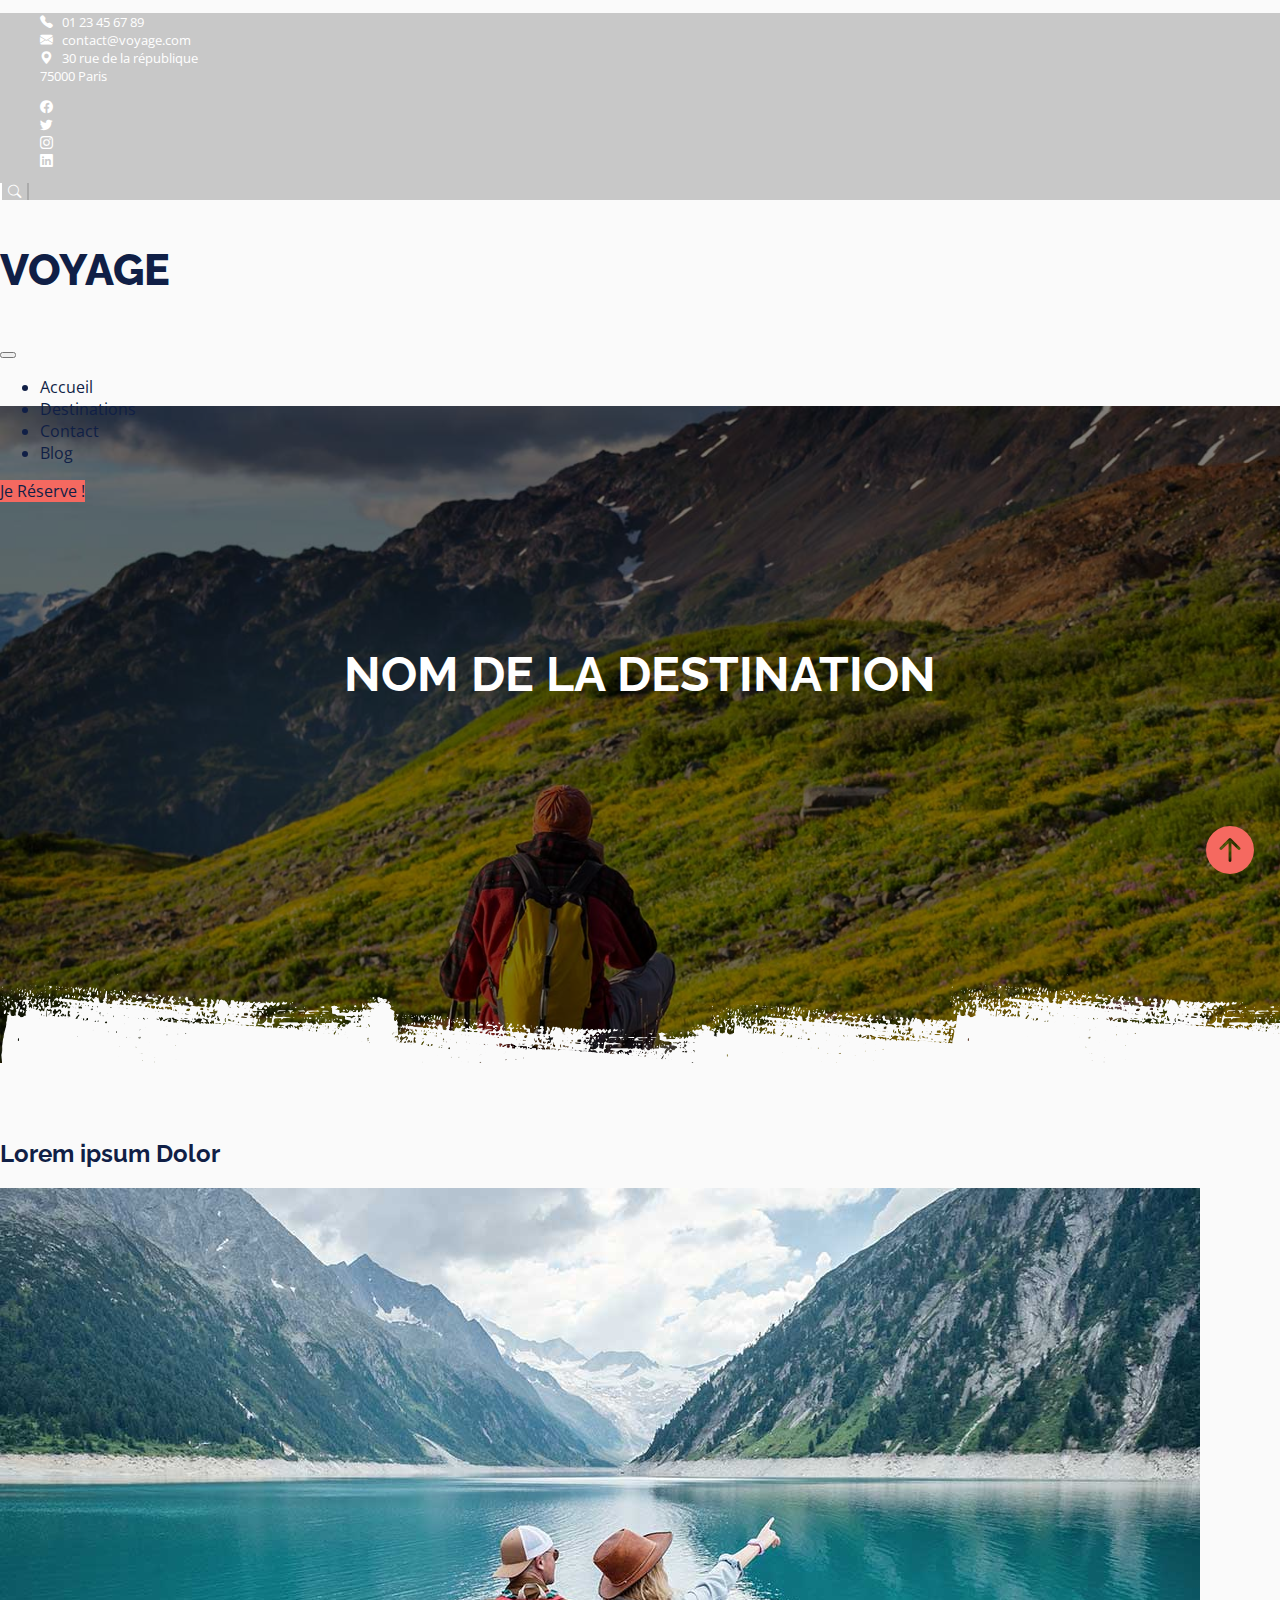
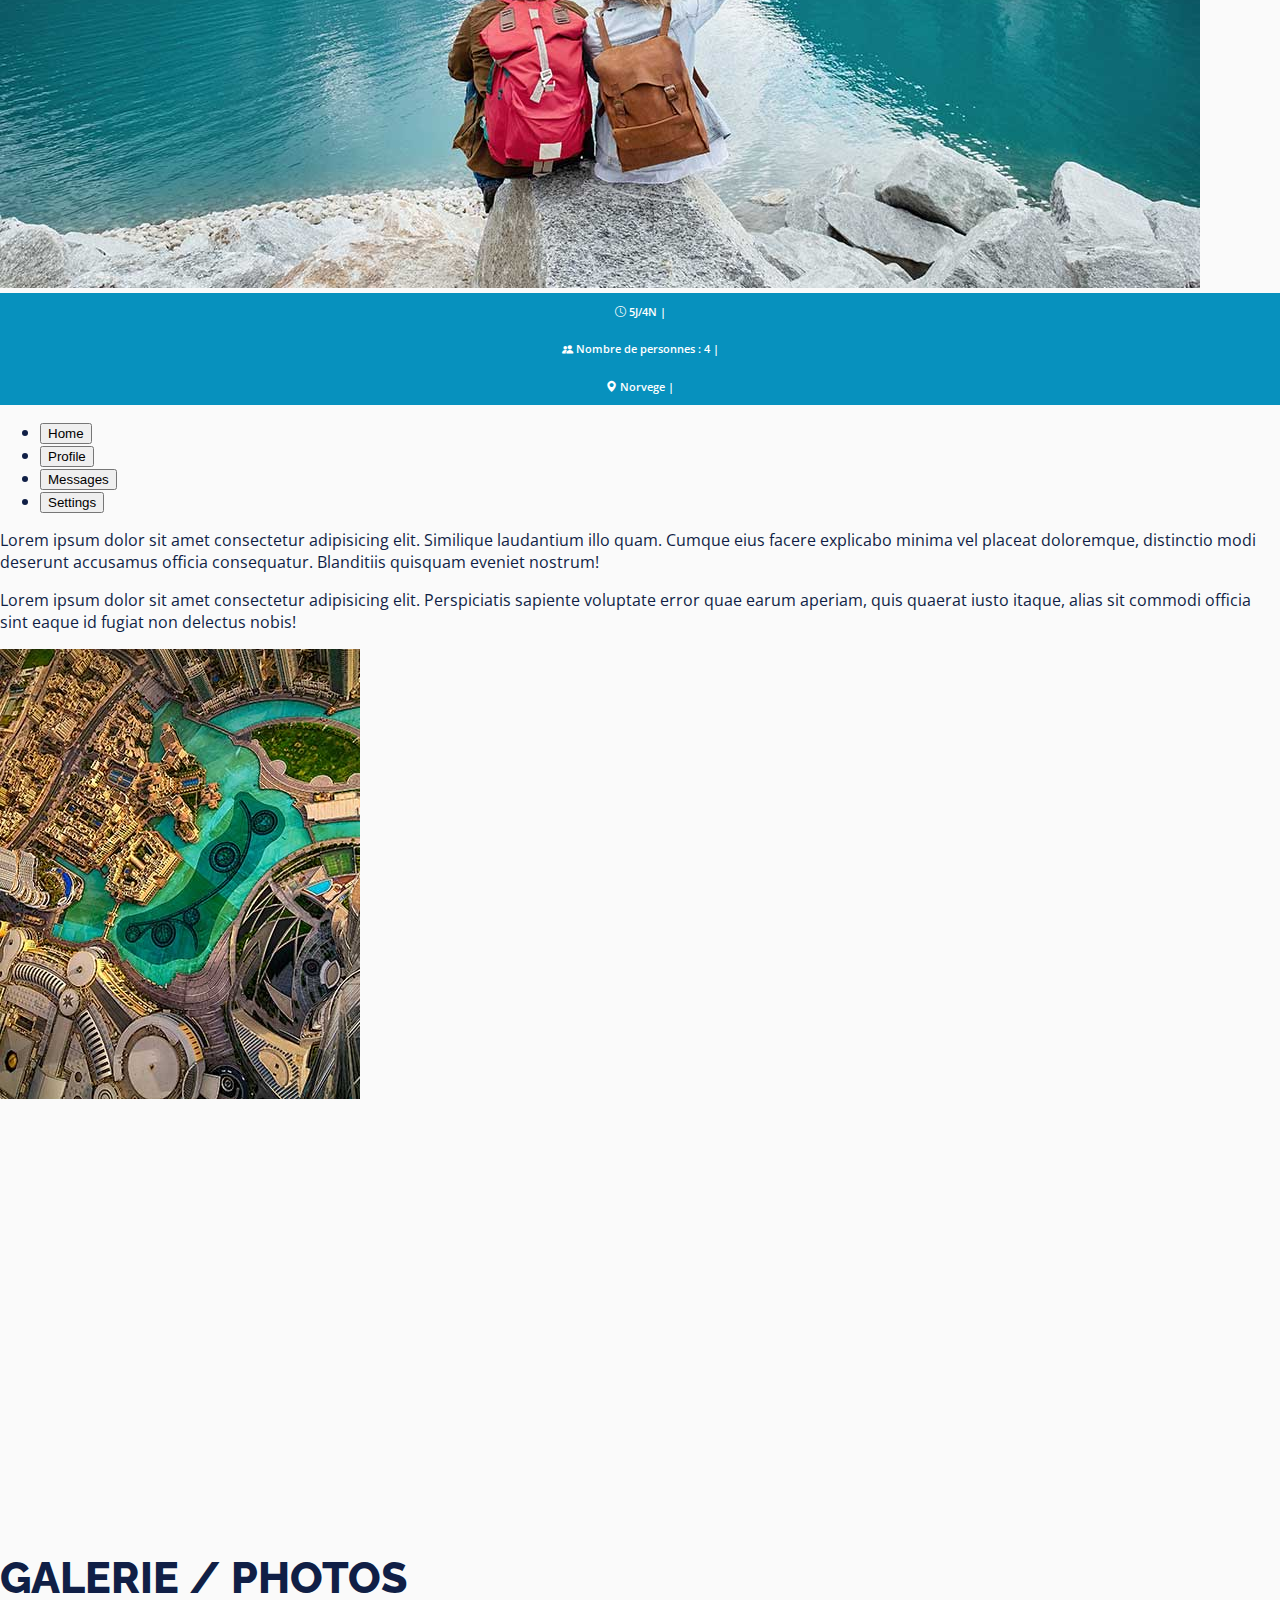
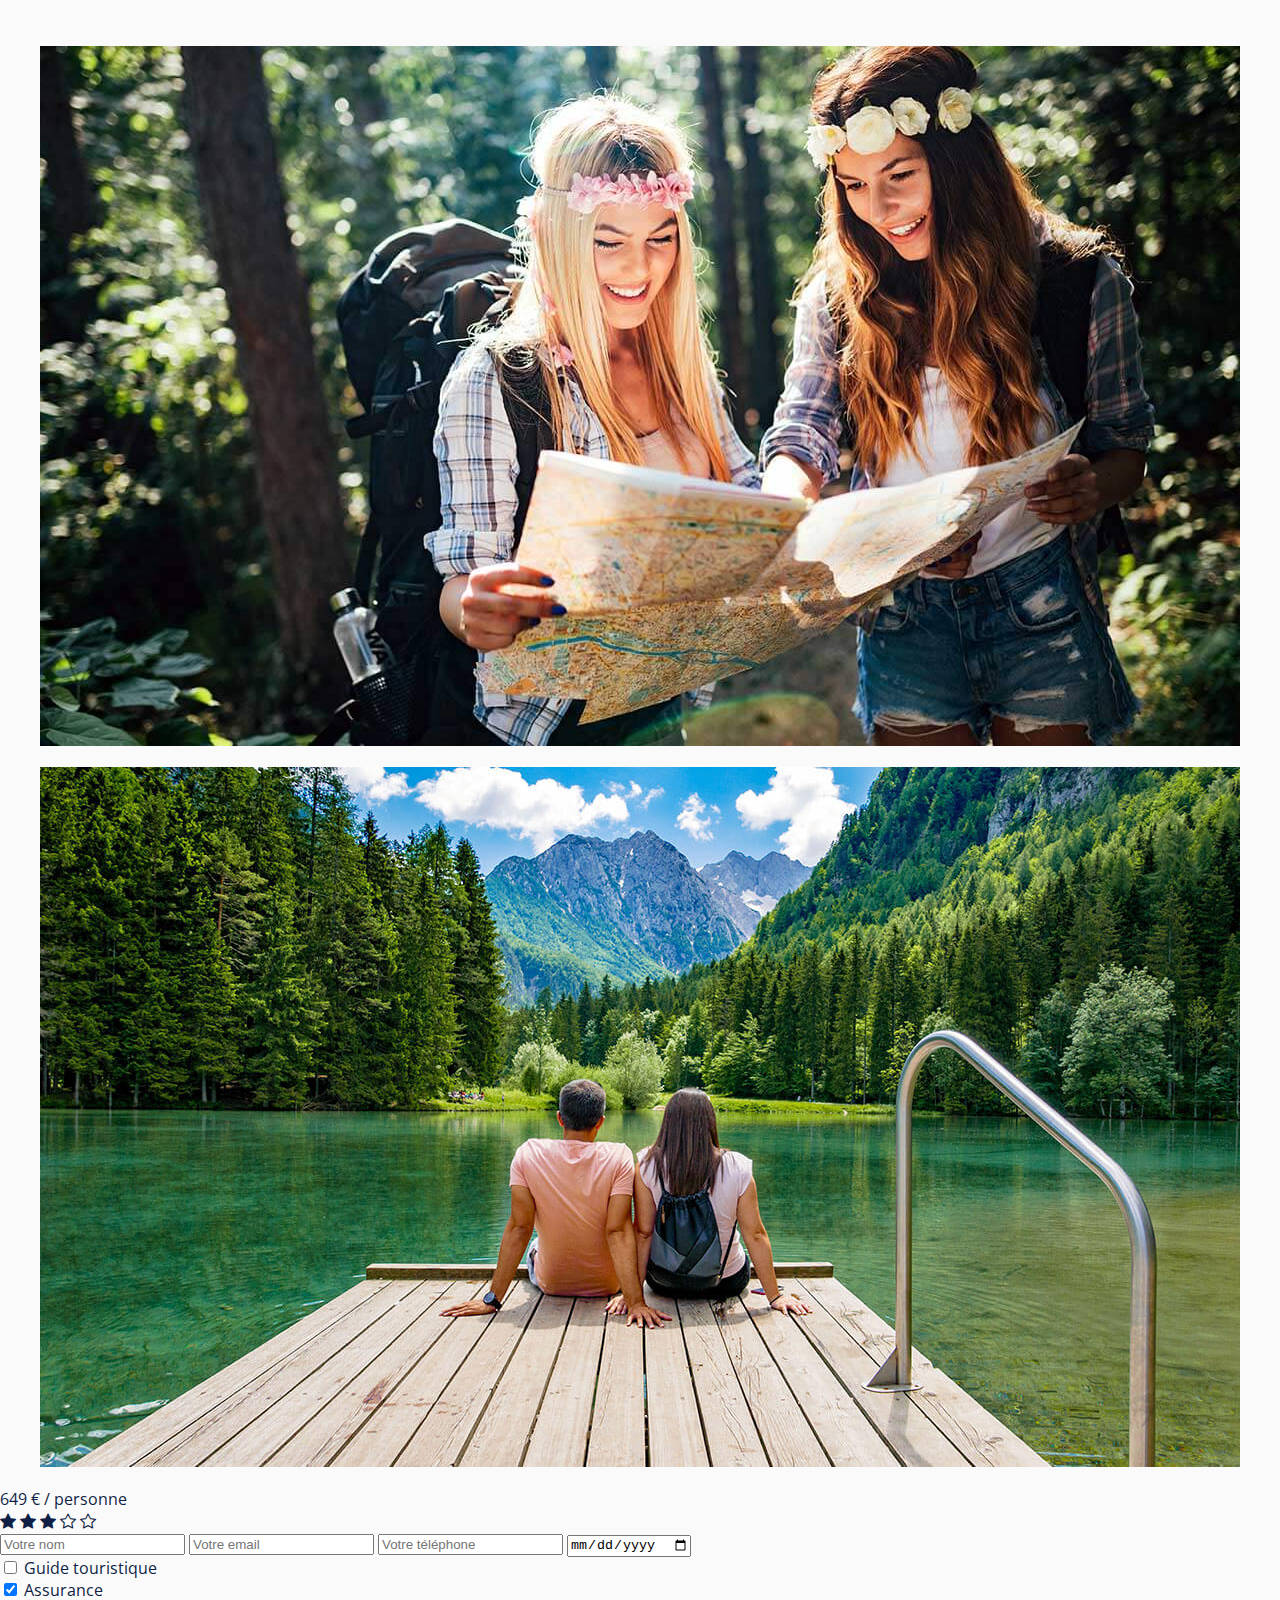
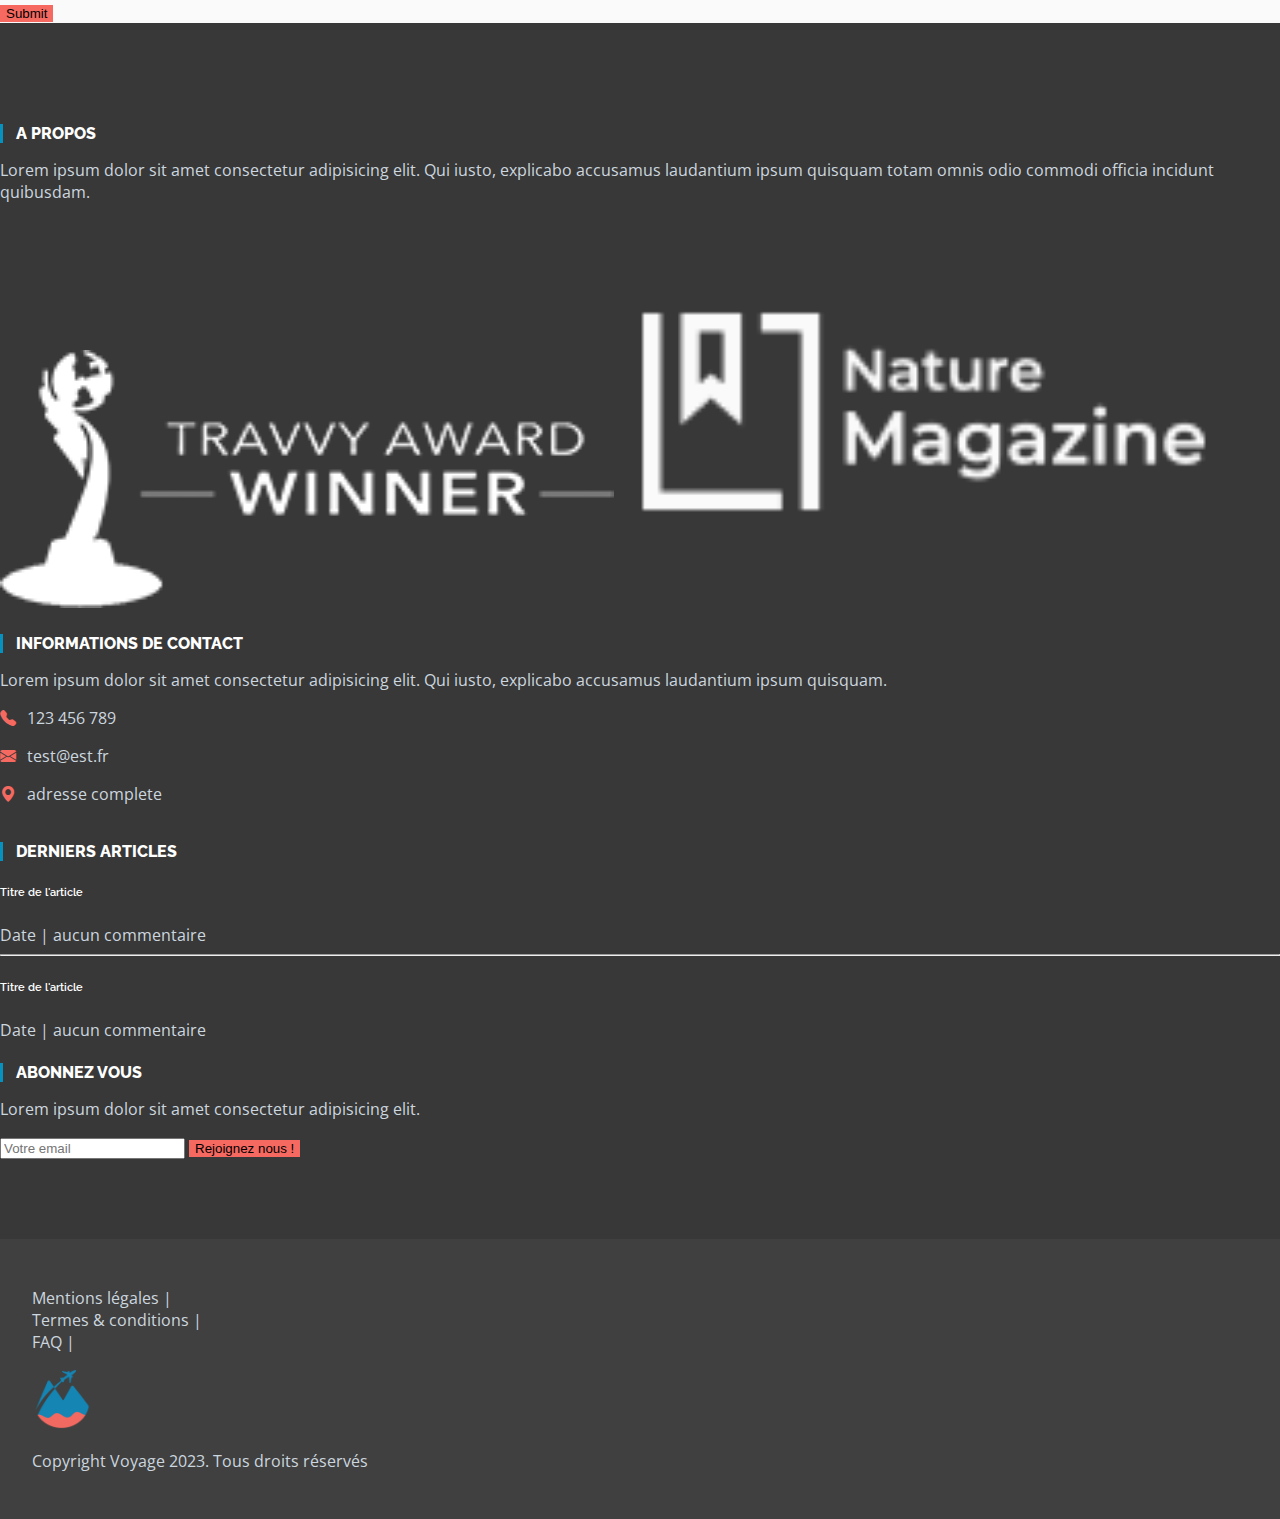
==== details-voyage.html @ 08416cca "voyage" ====
<!DOCTYPE html>
<html lang="fr">

<head>
    <meta charset="UTF-8">
    <meta name="viewport" content="width=device-width, initial-scale=1.0">
    <title>Site de voyages</title>
    <link href="https://cdn.jsdelivr.net/npm/bootstrap@5.3.2/dist/css/bootstrap.min.css" rel="stylesheet"
        integrity="sha384-T3c6CoIi6uLrA9TneNEoa7RxnatzjcDSCmG1MXxSR1GAsXEV/Dwwykc2MPK8M2HN" crossorigin="anonymous">
    <link rel="preconnect" href="https://fonts.googleapis.com">
    <link rel="preconnect" href="https://fonts.gstatic.com" crossorigin>
    <link href="https://fonts.googleapis.com/css2?family=Open+Sans:wght@300&family=Raleway&display=swap"
        rel="stylesheet">
 
    <link rel="stylesheet" href="https://cdn.jsdelivr.net/npm/bootstrap-icons@1.11.1/font/bootstrap-icons.css">

    <link rel="stylesheet" href="css/style.css">
    <link rel="stylesheet" href="css/responsive.css">

</head>

<body>
    <!-- début  topbar -->
    <section id="topbar">
        <div class="container">
            <div class="row">
                <div class="col-md-8 coordonnees  pt-3 col-6">
                    <ul class="d-flex justify-content-around">
                        <li><i class="bi bi-telephone-fill"></i> 01 23 45 67 89</li>
                        <li><i class="bi bi-envelope-fill"></i> contact@voyage.com</li>
                        <li><i class="bi bi-geo-alt-fill"></i> 30 rue de la république
                            <br class="d-none display-mobile"><span class="ville">75000 Paris</span>
                        </li>
                    </ul>
                </div>
                <div class="col-md-4 d-flex  pt-3 col-6">
                    <!-- reseaux sociaux-->
                    <div class="social">
                        <ul class="d-flex">
                            <li><i class="bi bi-facebook"></i></li>
                            <li><i class="bi bi-twitter"></i></li>
                            <li><i class="bi bi-instagram"></i></li>
                            <li><i class="bi bi-linkedin"></i></li>
                        </ul>

                    </div>
                    <!-- bouton recherche-->
                    <div class="search-icon">
                        <button><i class="bi bi-search"></i></button>
                    </div>
                </div>
            </div>
        </div>
    </section>
    <!-- fin topbar -->
    <!-- header -->
    <header>
        <div class="container">
            <div class="row">
                <nav class="navbar navbar-expand-lg col-md-10 offset-md-1">
                    <div class="container-fluid">
                        <a class="navbar-brand" href="index.html">
                            <h3 class="text-white">VOYAGE</h3>
                        </a>
                        <button class="navbar-toggler" type="button" data-bs-toggle="collapse"
                            data-bs-target="#navbarSupportedContent" aria-controls="navbarSupportedContent"
                            aria-expanded="false" aria-label="Toggle navigation">
                            <span class="navbar-toggler-icon"></span>
                        </button>
                        <div class="collapse navbar-collapse" id="navbarSupportedContent">
                            <ul class="navbar-nav mx-auto mb-2 mb-lg-0">
                                <li class="nav-item">
                                    <a class="nav-link active text-white" aria-current="page"
                                        href="index.html">Accueil</a>
                                </li>
                                <li class="nav-item">
                                    <a class="nav-link text-white" href="#">Destinations</a>
                                </li>
                                <li class="nav-item">
                                    <a class="nav-link text-white" href="contact.html">Contact</a>
                                </li>
                                <li class="nav-item">
                                    <a class="nav-link text-white" href="#">Blog</a>
                                </li>
                            </ul>
                            <a href="#" class="btn btn-primary">Je Réserve !</a>
                        </div>
                    </div>
                </nav>
            </div>
        </div>

    </header>

    <section id="page-titre" class="overlay">
        <h1>Nom de la destination</h1>
        <div class="vague"></div>
    </section>

    <main class="container">
        <div class="row">
            <section class="col-lg-7 offset-lg-1" id="page-details">
                <h2>Lorem ipsum Dolor</h2>
                <img src="images/img27.jpg" alt="vom de la destination" class="img-fluid">
                <div class="details">
                    <ul class="d-flex justify-content-center">
                        <li><i class="bi bi-clock"></i> 5J/4N |</li>
                        <li><i class="bi bi-people-fill"></i> Nombre de personnes : 4 |</li>
                        <li><i class="bi bi-geo-alt-fill"></i> Norvege |</li>
                    </ul> 
                </div><!-- Fin de la div details-->    
               
                <div id="tabs" class="my-5">

                    <!-- Nav tabs -->
                    <ul class="nav nav-tabs" id="myTab" role="tablist">
                        <li class="nav-item" role="presentation">
                            <button class="nav-link active" id="home-tab" data-bs-toggle="tab" data-bs-target="#home" type="button"
                                role="tab" aria-controls="home" aria-selected="true">Home</button>
                        </li>
                        <li class="nav-item" role="presentation">
                            <button class="nav-link" id="profile-tab" data-bs-toggle="tab" data-bs-target="#profile" type="button"
                                role="tab" aria-controls="profile" aria-selected="false">Profile</button>
                        </li>
                        <li class="nav-item" role="presentation">
                            <button class="nav-link" id="messages-tab" data-bs-toggle="tab" data-bs-target="#messages" type="button"
                                role="tab" aria-controls="messages" aria-selected="false">Messages</button>
                        </li>
                        <li class="nav-item" role="presentation">
                            <button class="nav-link" id="settings-tab" data-bs-toggle="tab" data-bs-target="#settings" type="button"
                                role="tab" aria-controls="settings" aria-selected="false">Settings</button>
                        </li>
                    </ul>
                    
                    <!-- Tab panes -->
                    <div class="tab-content">
                        <div class="tab-pane active" id="home" role="tabpanel" aria-labelledby="home-tab" tabindex="0">
                            <p>Lorem ipsum dolor sit amet consectetur adipisicing elit. Similique laudantium illo quam. Cumque eius facere explicabo minima vel placeat doloremque, distinctio modi deserunt accusamus officia consequatur. Blanditiis quisquam eveniet nostrum!</p>
                        </div>
                        <div class="tab-pane" id="profile" role="tabpanel" aria-labelledby="profile-tab" tabindex="0">
                            <p>Lorem ipsum dolor sit amet consectetur adipisicing elit. Perspiciatis sapiente voluptate error quae earum aperiam, quis quaerat iusto itaque, alias sit commodi officia sint eaque id fugiat non delectus nobis!</p>
                        </div>
                        <div class="tab-pane" id="messages" role="tabpanel" aria-labelledby="messages-tab" tabindex="0">
                            <img src="images/gallery-5.jpg" alt="">
                        </div>
                        <div class="tab-pane" id="settings" role="tabpanel" aria-labelledby="settings-tab" tabindex="0">
                            <iframe
                                src="https://www.google.com/maps/embed?pb=!1m18!1m12!1m3!1d11555.870793339232!2d1.3648584312225092!3d43.60721416764662!2m3!1f0!2f0!3f0!3m2!1i1024!2i768!4f13.1!3m3!1m2!1s0x12aebaa26015cb43%3A0xacdcee70b0cc51c3!2s15%20Chem.%20de%20la%20Crabe%2C%2031300%20Toulouse!5e0!3m2!1sfr!2sfr!4v1698064305118!5m2!1sfr!2sfr"
                                height="400" style="border:0;" allowfullscreen="" loading="lazy"
                                referrerpolicy="no-referrer-when-downgrade"></iframe>

                        </div>
                    </div>


                </div><!-- fin de la div tabs-->
                
                <div id="galerie-details" class="row">
                    <h3>Galerie / Photos</h3>
                    <figure class="col">
                        <img src="images/img30.jpg" alt="" class="img-fluid rounded">
                    </figure>
                    <figure class="col">
                        <img src="images/img31.jpg" alt="" class="img-fluid rounded">
                    </figure>

                </div><!-- fin de galerie-details-->

                
            </section>
            <aside class="col-lg-3">
                <div class="details-cout">
                    <span> 649 € / personne</span>
                    <div>
                        <i class="bi bi-star-fill"></i>
                        <i class="bi bi-star-fill"></i>
                        <i class="bi bi-star-fill"></i>
                        <i class="bi bi-star"></i>
                        <i class="bi bi-star"></i>
                    </div><!--FIn des etoiles-->
                </div>

                <form action="" method="POST">
                    <input type="text" placeholder="Votre nom" name="nom">
                    <input type="email" placeholder="Votre email" name="email">
                    <input type="number" placeholder="Votre téléphone" name="telephone">
                    <input type="date">

                    <div class="form-check">
                        <input type="checkbox" id="guide" value="guide" name="guide" class="form-check-input">
                        <label for="guide" class="form-check-label">Guide touristique</label>
                    </div>
                    <div class="form-check">
                        <input type="checkbox" id="assurance" value="assurance" name="assurance" checked class="form-check-input">
                        <label for="assurance" class="form-check-label">Assurance</label>
                    </div>



                    <input type="submit" class="btn btn-primary">
                </form>

                
            </aside>
        </div>
    </main>




    <section id="bottom">
        <div class="container">
            <div class="row">
                <div class="col-md-3 offset-md-1">
                    <h4>A propos</h4>
                    <p>Lorem ipsum dolor sit amet consectetur adipisicing elit. Qui iusto, explicabo accusamus
                        laudantium
                        ipsum quisquam totam omnis odio commodi officia incidunt quibusdam.</p>
                    <img src="images/logo6.png" alt="">
                    <img src="images/logo2.png" alt="">
                </div>
                <div class="col-md-3">
                    <h4>Informations de contact</h4>
                    <p>Lorem ipsum dolor sit amet consectetur adipisicing elit. Qui iusto, explicabo accusamus
                        laudantium
                        ipsum quisquam.</p>
                    <ul>
                        <li><i class="bi bi-telephone-fill"></i>123 456 789</li>
                        <li><i class="bi bi-envelope-fill"></i>test@est.fr</li>
                        <li><i class="bi bi-geo-alt-fill"></i>adresse complete</li>
                    </ul>
                </div>
                <div class="col-md-3">
                    <h4>Derniers articles</h4>
                    <article>
                        <a href="#">
                            <h6>Titre de l'article</h6>
                        </a>
                        <span>Date | aucun commentaire</span>
                    </article>
                    <hr>
                    <article>
                        <a href="#">
                            <h6>Titre de l'article</h6>
                        </a>
                        <span>Date | aucun commentaire</span>
                    </article>
                </div>
                <div class="col-md-2">
                    <h4>Abonnez vous</h4>
                    <p>Lorem ipsum dolor sit amet consectetur adipisicing elit.</p>
                    <form action="" method="POST">
                        <input type="email" placeholder="Votre email" class="form-control mb-3" required>
                        <input type="submit" value="Rejoignez nous !" class="btn btn-primary form-control">
                    </form>
                </div>
            </div>
        </div>
    </section>
    <div class="up">
        <a href="#topbar"><i class="bi bi-arrow-up-circle-fill"></i></a>
    </div>
    <footer>
        <div class="container">
            <div class="row align-items-center">
                <div class="col offset-md-1">
                    <ul class="d-flex justify-content-center">
                        <li><a href="#top">Mentions légales |</a></li>
                        <li><a href="#galerie">Termes & conditions |</a></li>
                        <li><a href="#action">FAQ |</a></li>
                    </ul>
                </div>
                <div class="col text-center">
                    <img src="images/favicon.png" alt="" width="60">
                </div>
                <div class="col">
                    <p>Copyright Voyage 2023. Tous droits réservés</p>
                </div>
            </div>
        </div>
    </footer>

    <script src="https://cdn.jsdelivr.net/npm/bootstrap@5.3.2/dist/js/bootstrap.bundle.min.js"
        integrity="sha384-C6RzsynM9kWDrMNeT87bh95OGNyZPhcTNXj1NW7RuBCsyN/o0jlpcV8Qyq46cDfL"
        crossorigin="anonymous"></script>
   

</body>

</html>
---- css/style.css ----
/*noir bleuté (titre) : #101F46 
bleu clair (fond) : #0791be 
bleu(bouton en hover) : #2c75ba 
orange (texte + fond) : #f56960 
gris clair : #ccd6df
gris foncé (fond bottom): #383838
gris (footer) : #404040
Police Titre : Raleway 
Police texte : Open sans.
font-family: 'Open Sans', sans-serif; 
font-family: 'Raleway',sans-serif; 
*/
body{margin:0;padding:0;
font-family: 'Open Sans', sans-serif;
color:#101F46;background: #fafafa;
}
h1,h2,h3,h4,h5,h6{font-family: 'Raleway', sans-serif;color:#101F46}

h3{font-size:2.7em;text-transform: uppercase;font-weight: 800;}
h4 {color: #f56960;
    text-transform: uppercase;
    font-size: 0.9em;
    font-weight: 800;
    margin-bottom: 1em;
}

a{color:#101F46;text-decoration: none;}
a:hover{color:#0791be;text-decoration: none;}

.overlay::before{
    content:"";
    width:100%;
    height:100%;
    position: absolute;
    top:0;left:0;
    background-color:rgba(0,0,0,0.5);
}

.btn-primary{background-color:#f56960;}
.btn-primary:hover{background-color: #bd534b;}
a.btn-primary,input[type=submit]{border:none;}
.btn-secondary{background-color:#0791be;}
.btn-secondary:hover {background-color: #066a8b;
}
a.btn-secondary,button.btn-primary{border:none;}
/*a[href="index.html"]{font-size:5em;}*/

/* TOPBAR */
#topbar{background-color:rgba(0,0,0,0.2);color:#fff;font-size:0.8em;}
#topbar .coordonnees ul{list-style:none;}
#topbar .coordonnees i{padding-right:0.5em}
.social ul{list-style: none;}
.social li{padding-right: 1em;}
#topbar .search-icon button{
    border-top: 0;
    border-bottom: 0;
    border-color: #fff;
    border-right-color:#fff;
    background-color: rgba(0,0,0,0);
}

#topbar i.bi.bi-search {color:#fff;}

/* SLIDER */

.carousel-inner{position: relative; top:-150px;z-index:-1;height:80vh;}
.carousel-caption{top:27%;}
.carousel-control-next,.carousel-control-prev {
 top: -150px;}

 /* POPULAIRES*/

#populaires img{width:100%;}
#populaires form{
    box-shadow:0px 15px 25px 0px rgba(0,0,0,0.08);
    padding:3em 0;
    margin:-200px auto 0 auto;
    position:relative;z-index:1;
    background:#fff;
    border-radius: 4px;
    width:97%;
}

 #populaires figure {position: relative;border:5px solid#fff;box-shadow: 0 6px 6px rgba(0, 0, 0, 0.3);}
/* ajouter une bordure à l'image ou figure*/
/* ajout d'un overlay*/
/* positionner les textes sur l'image puis les disposer comme sur le modèle*/

.destinations{position: relative;}
.cat,.city,.cat1,.city1{position: absolute;color:#fff;}
.cat{top: 3%;left:10%;}
.city{bottom:4%;left: 10%;}
.city h5,.city1 h5{color:#fff;font-weight: bold;text-transform: uppercase;}
.cat1{z-index:1;top:5%;left:5%}
.city1{bottom:2%;left:3%;}


  /* FIN POPULAIRES*/

  /* TOP */

  #top .card{position:relative;}
  #top .prix{position: absolute; top:2%;right:0;}

#top .details{width:80%;margin:0 auto;}
#top .details ul,#page-details .details ul{list-style: none;background-color:#0791be;text-align: center; padding: 0;margin-top:-8%;}
#top .details li{display: inline-block;
    font-size:0.7em;color:#fff;
    font-weight: 400;
    padding: 1em 0;}

.orange{color:#f56960;}
.gris{color:#ccd6df;}
.note{display: flex;margin-bottom: 2%;}
.stars {margin-left: 2%;}

.top-p{width: 60%;margin: 1em auto;}

#top .links{border-top:1px solid rgba(16, 31, 70,0.1);}

/* CHIFFRES */

.bleu{background-color: #0791be;color:#fff;padding: 5em 0 0 19em;
    position: relative;}
.bleu h3,.bleu h4{color:#fff;}
.bleu img{position: absolute;top:5%;left:-18%;}
.bleu .presentation{margin-left:10%;}
#chiffres table{width:100%;font-weight: 600;}
#chiffres td{padding:2em 0;}
#chiffres td i{font-size: 3em;}
#chiffres td span{font-size: 2em;font-weight:bolder;}
#chiffres .first{border-bottom: 1px solid rgba(255, 255, 255, 0.5);}
/* mettre une bordure blanche à droite (plus ou moins) au 2eme enfant (td)  */
#chiffres tr td:nth-child(2){border-right: 1px solid rgba(255, 255, 255, 0.5);}

#chiffres .telephone {
    background: #fff;color:#000;width:40%;
    box-shadow:0px 15px 55px -15px rgba(0, 0, 0, 0.1);
    padding: 1em 0;
    position: relative;
    bottom: -10%;
}

#chiffres .icon{color:#0791be;font-size:4em;margin-right: 3%;}
#chiffres h6{color:#f56960;font-size: 2em;font-weight: bolder;}


/* ACTIVITES*/
#activites .marge{margin-top: 10%;}
#activites .col{text-align: center;}
#activites h5{font-weight: bolder;}

/* GALERIE */
#galerie {margin:5% 0 5% 0;}

/* ACTION*/


#action{background:url(../images/img16.jpg) no-repeat 0 0 #000;
background-size: cover;position: relative;}

#action .marques {
    margin-bottom: 8%;
    background-color: #0791be;
    margin-top: -3%;
}

#action form{border:1px solid #fff;padding:0.5em;}
#action .form-control{background-color: transparent;border:none}
#action input::placeholder{color:#ccc;}
#action .container{position: relative;}
#action h3,#action h4,#action p{color:#fff;}

/* CONTACT */
#contact{background-color: #0791be;color:#fff;}
#contact .icon-contact{width:60px;height: 60px;}
#contact h4{color:#fff;font-size: 1.5em;text-transform: uppercase;}
#contact .col{text-align: center;}
#contact ul {list-style: none;text-align:left;}
#contact .contact-action{border-top:1px solid rgba(255,255,255,0.25);padding-top:2em;}

#contact .col:nth-child(2) {
    border: 1px solid rgba(255, 255, 255, 0.25);
    border-width: 0 1px 0 1px;
}

/* BOTTOM */
#bottom{background-color: #383838;color:#ccd6df;padding:5em 0;}
#bottom h4{text-transform: uppercase;font-size: 1em;margin-bottom:1em;
    border-left: 3px solid #0791be;text-indent:0.8em;
    color:#fff;}
#bottom h6{color:#fff;font-weight:600;}
#bottom h6:hover{color:#0791be;}
#bottom img{width:48%;}
#bottom ul{list-style: none; padding:0}
#bottom li{padding-bottom:1em;}
#bottom i{color:#f56960;padding-right: 0.7em;}

/* UP */
.up{position: fixed;bottom:2%;right:2%;z-index: 1;}
.up i{font-size:3em;color:#f56960;}
.up i:hover{color:#0791be;}

/* FOOTER */
footer{background-color: #404040;color:#ccd6df;padding: 2em;}
footer ul{list-style: none;padding-left:0;}
footer a{color:#ccd6df}


/* PAGE CONTACT */

#page-titre{background: url(../images/inner-banner.jpg) no-repeat scroll 0 bottom #000; background-size:cover;position: relative;
margin-top:-10%;z-index: -1;}


#page-titre h1{color:#fff;text-transform: uppercase;font-size: 3em;text-align: center;padding:5em; position: relative;}

.vague{background:url(../images/banner-pattern.png) 0 0 scroll;
height:145px;position: relative;}

#page-contact .social i{
    font-size:1.5em;
    color:#f56960;border:1px solid #f56960;padding: 0.1em 0.3em;
}


#page-contact table{border-color:transparent;
    background-color:transparent;
--bs-table-bg:transparent;
}
#page-contact table i{font-size:2em;background-color: #0791be;color:#fff;padding: 0.3em 0.5em;}
#page-contact table tr{display: block;margin-bottom:1em;}


#map iframe{width:100%;}
/* FIN PAGE CONTACT */

/* PAGE  404*/

#page-titre-404{
        background: url(../images/404-img.jpg) no-repeat scroll center center #000;
        background-size: cover;
        position: relative;text-align:center;
        margin-top: -10%;
        z-index: -1;
        height:70vh;
        display: flex;
        flex-direction: column;
        /* axe principal devient vertical*/
        justify-content: center;
        /* axe secondaire devient horizontal*/
       
    }

.text-404 h3, .text-404 h4{color:#fff;}
.text-404{position: relative;}


.text-404 h4{font-size: 0.9em;margin:3em;}
.text-404 h3{font-size:2.5em;margin-top: -9%;}
#page-titre-404 form{position: relative;}

#page-titre-404 input[type="search"]{
    border:1px solid #fff;
    display: inline-block;
    width:40%;height:35px;
    border-radius: 4px 0 0 4px;
    margin-right: -1%;
}

#page-titre-404 button {
    border: none;
    background: #f56960;
    color: #fff;
    width: 35px;
    height: 35px;
    border-radius: 0 4px 4px 0;
}


.text-404 span{font-size: 10em;font-family: "Raleway",sans-serif;
opacity:0.3;color:#fff;}
/* FIN PAGE 404*/


/* DETAILS VOYAGES */

#page-details .details ul{margin-top: 0;}
#page-details .details li{font-size: 0.7em;
    color: #fff; font-weight: 600;padding: 1em 1em;}
/* FIN DETAILS VOYAGES */
---- css/responsive.css ----
@media all and (max-width:736px){

    .hidden{display: none!important;}
    .display-mobile{display: block!important;}

    #populaires form{margin-top:0;}
    .bleu img{position: relative;width:100%;left:0;}
    .bleu{padding:01em 0}
    .bleu .presentation {margin-left: 1%;}
    #chiffres .telephone {
    width: 80%;
    position: relative;  bottom:0;
    margin: 0 auto;
}

#top .col{
    flex:auto
}

h3{font-size: 1.5em;}

#topbar {background-color: #0791be; color:#fff;}
#topbar .coordonnees ul{display: block!important;padding:0}

#topbar span.ville { padding-left: 1.8em;}
.top-p{width:94%;}

.image-slider{background:url(../images/img15.jpg) no-repeat 0 0 scroll #0791be;
background-size: cover;

max-height:225px;overflow:hidden;

}

.image-slider h1{color: #fff;
    font-weight: bold;
    text-align: center;
    padding: 2em;}

}


@media all and (orientation:landscape) and (max-width:812px){

    #activites h5 {
            font-size: 1em;
            padding-top: 1em;
}
}
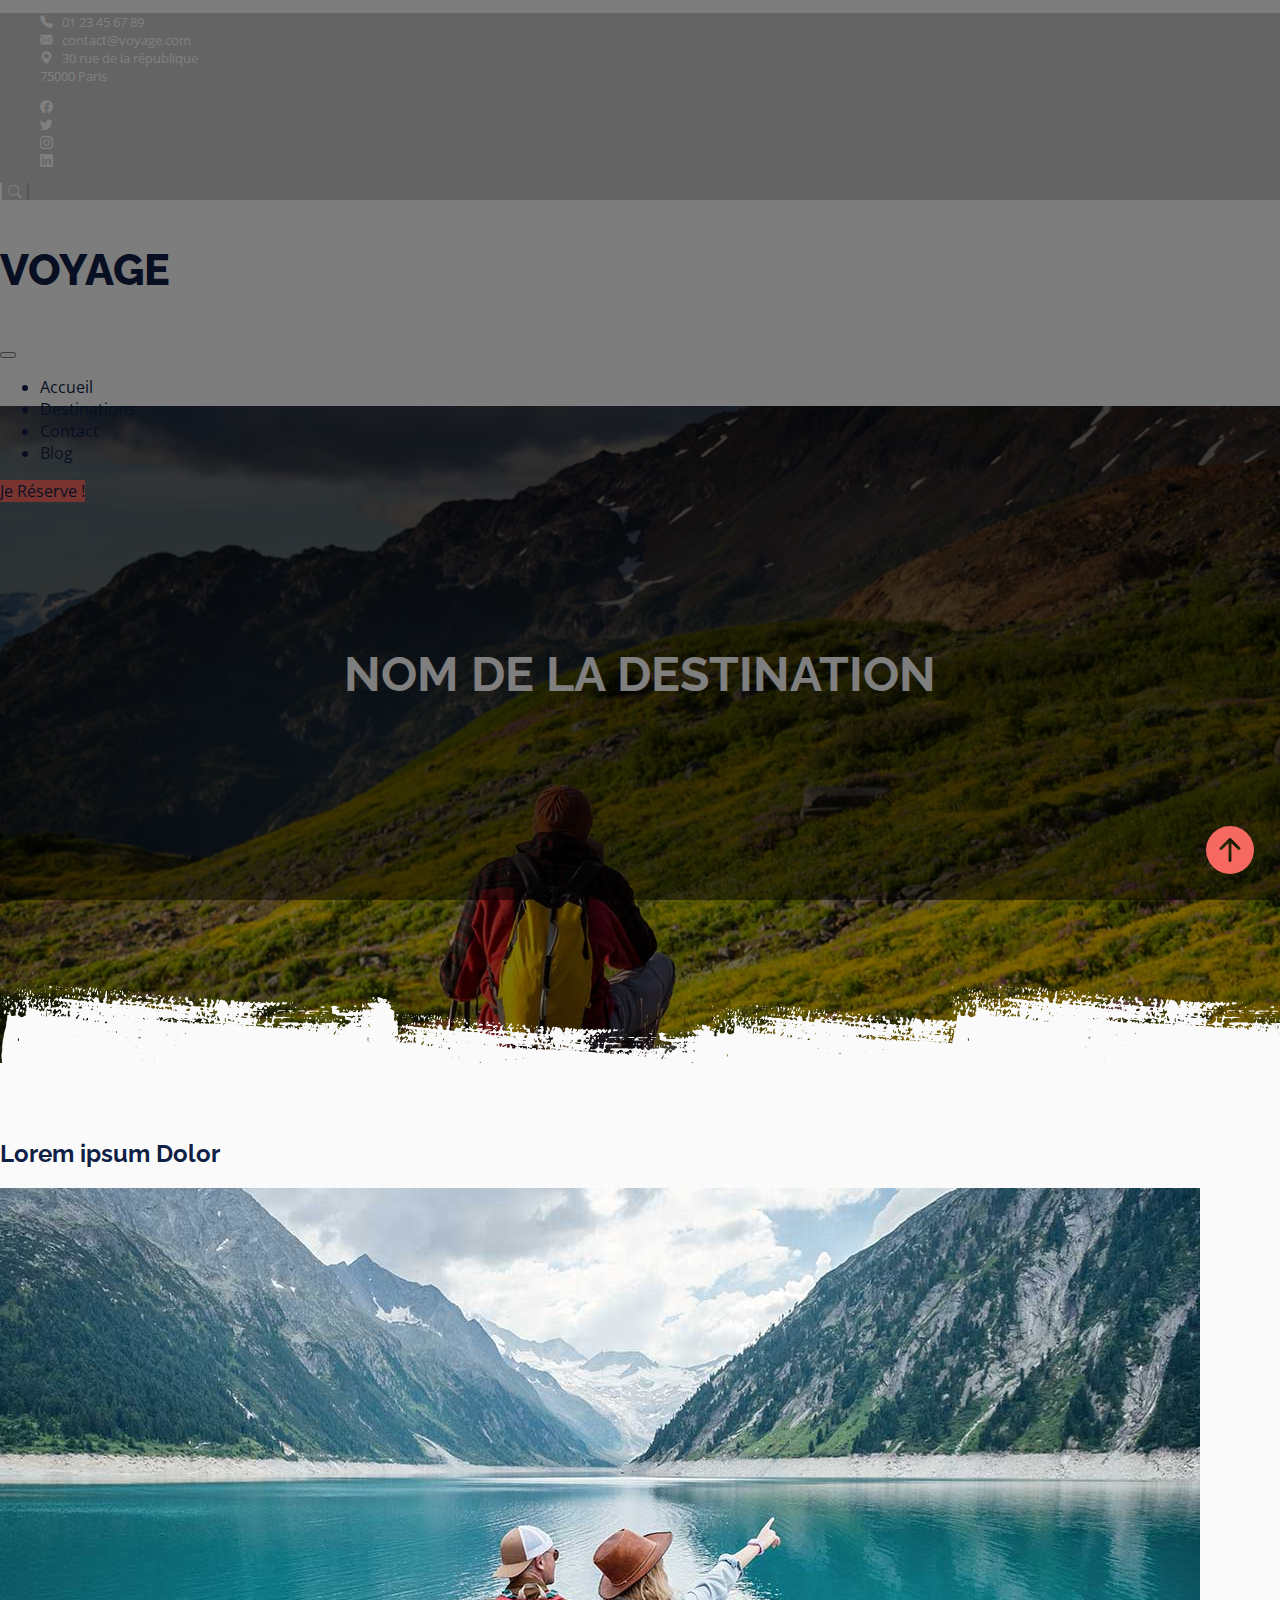
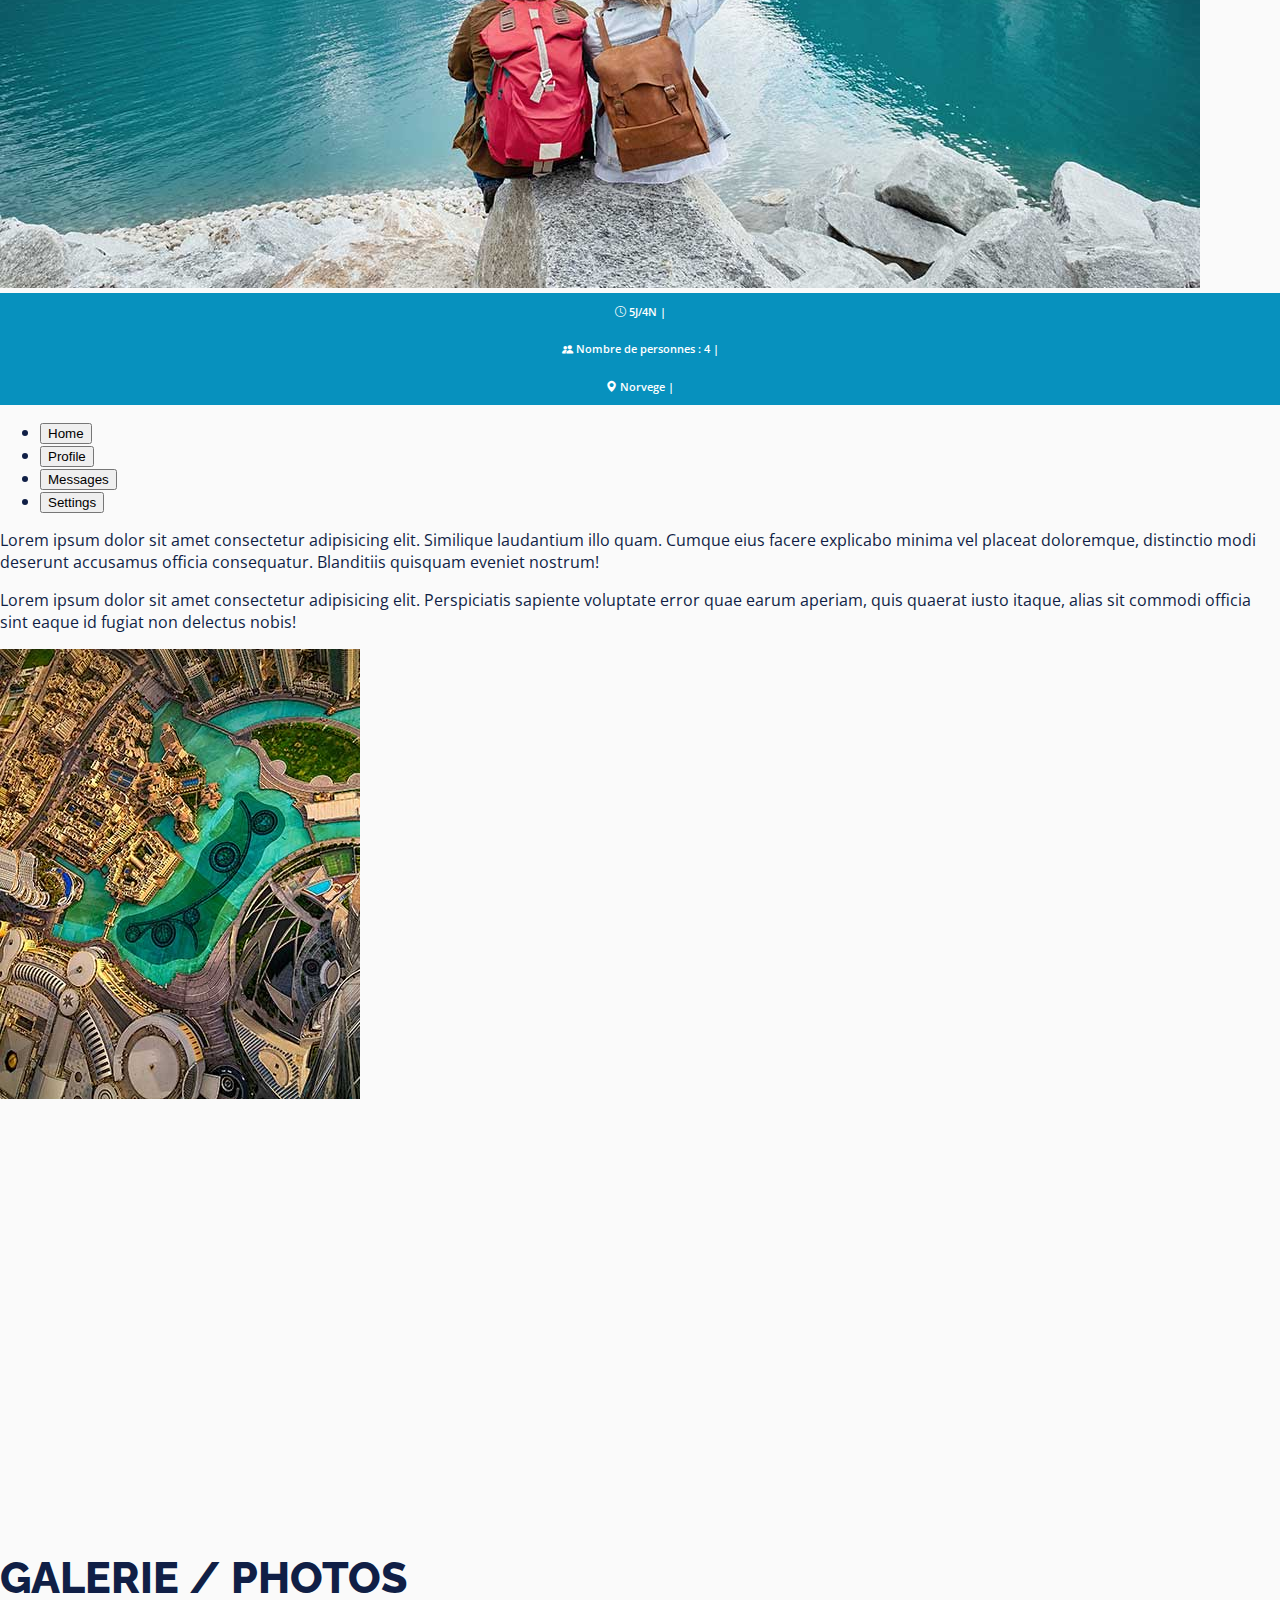
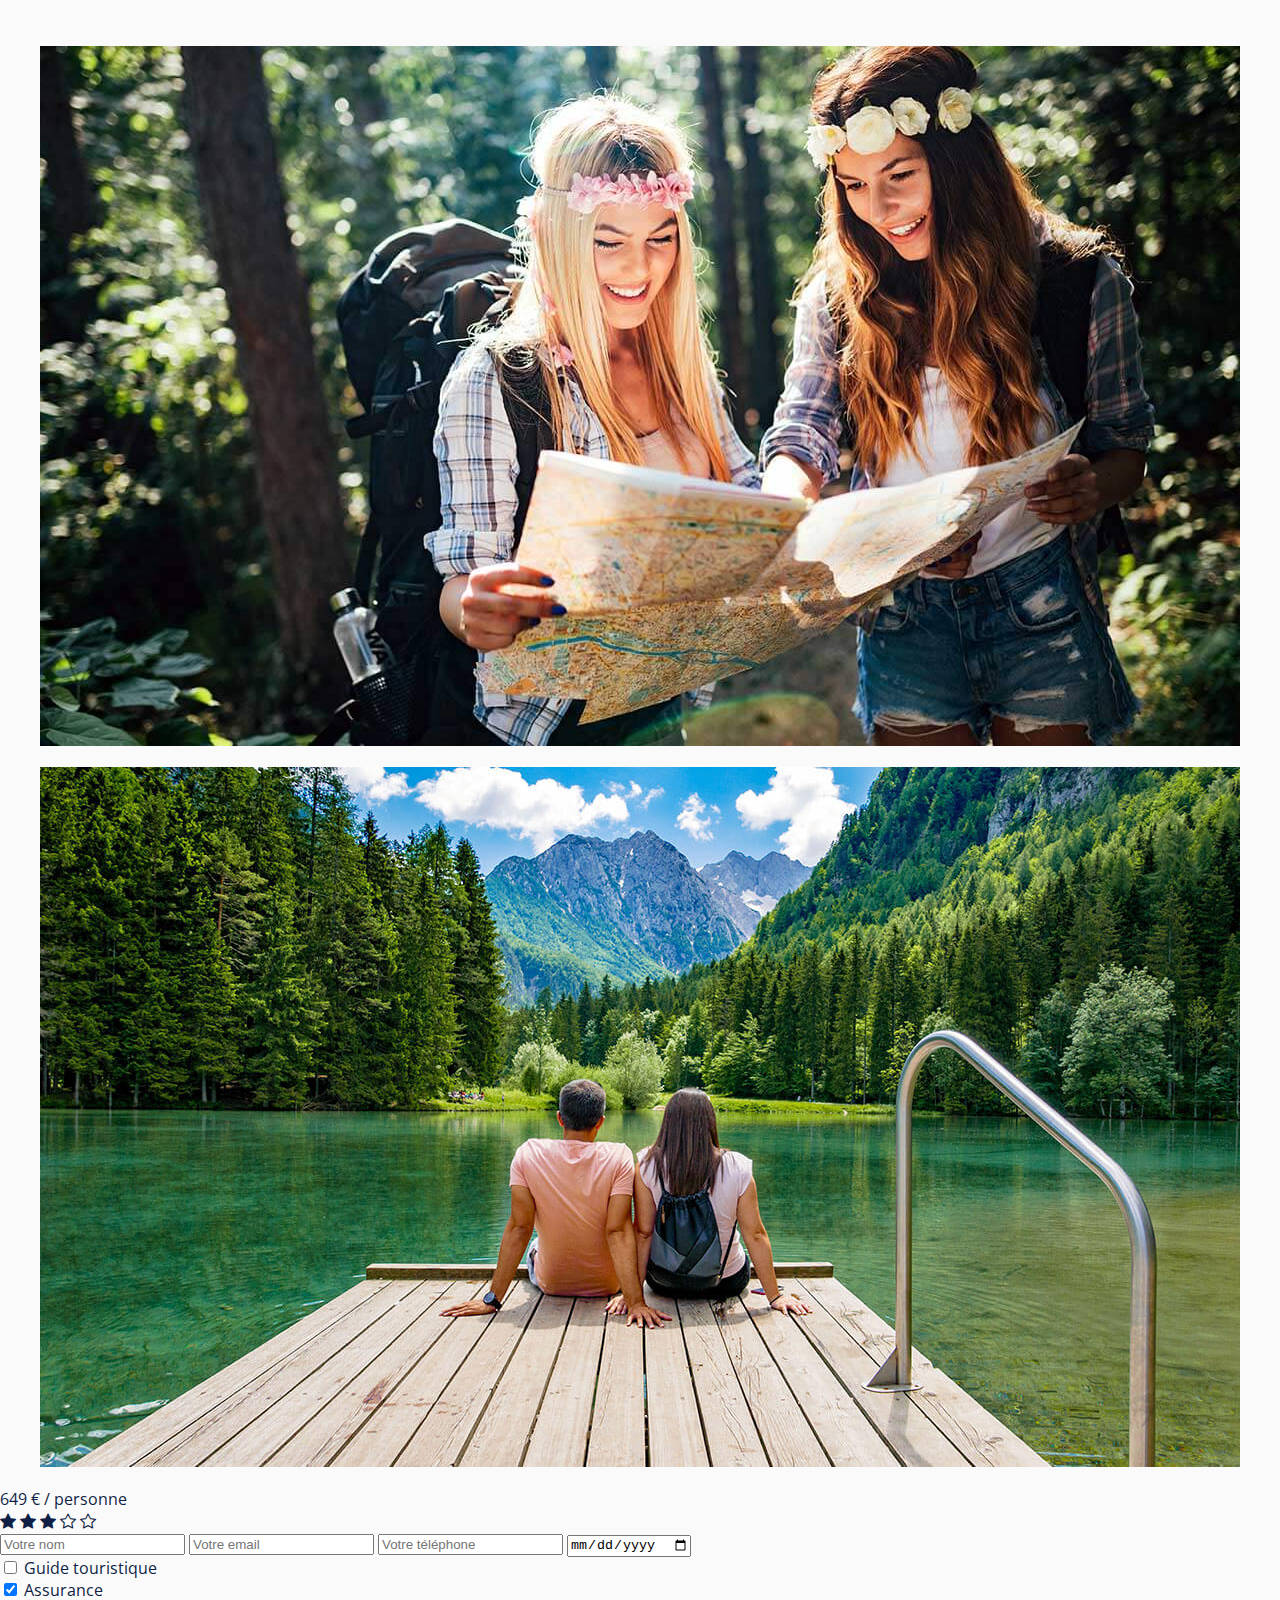
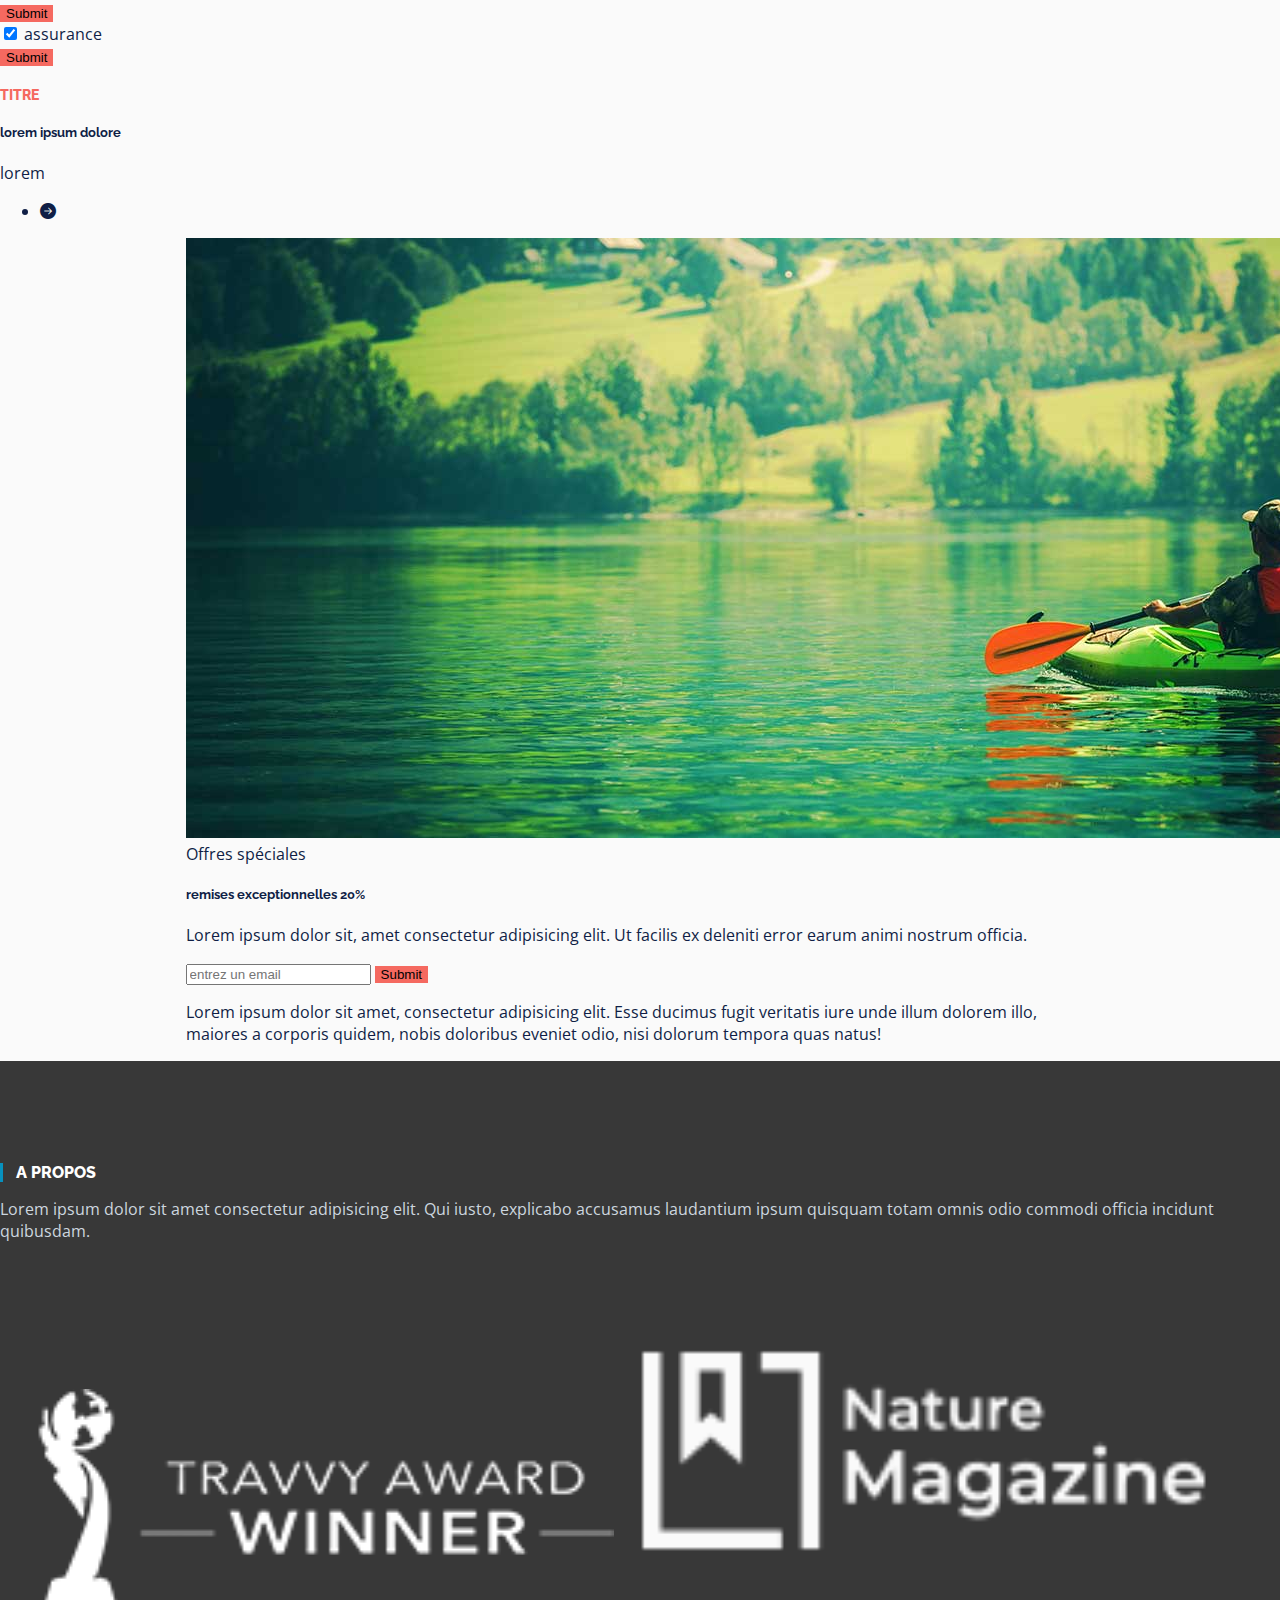
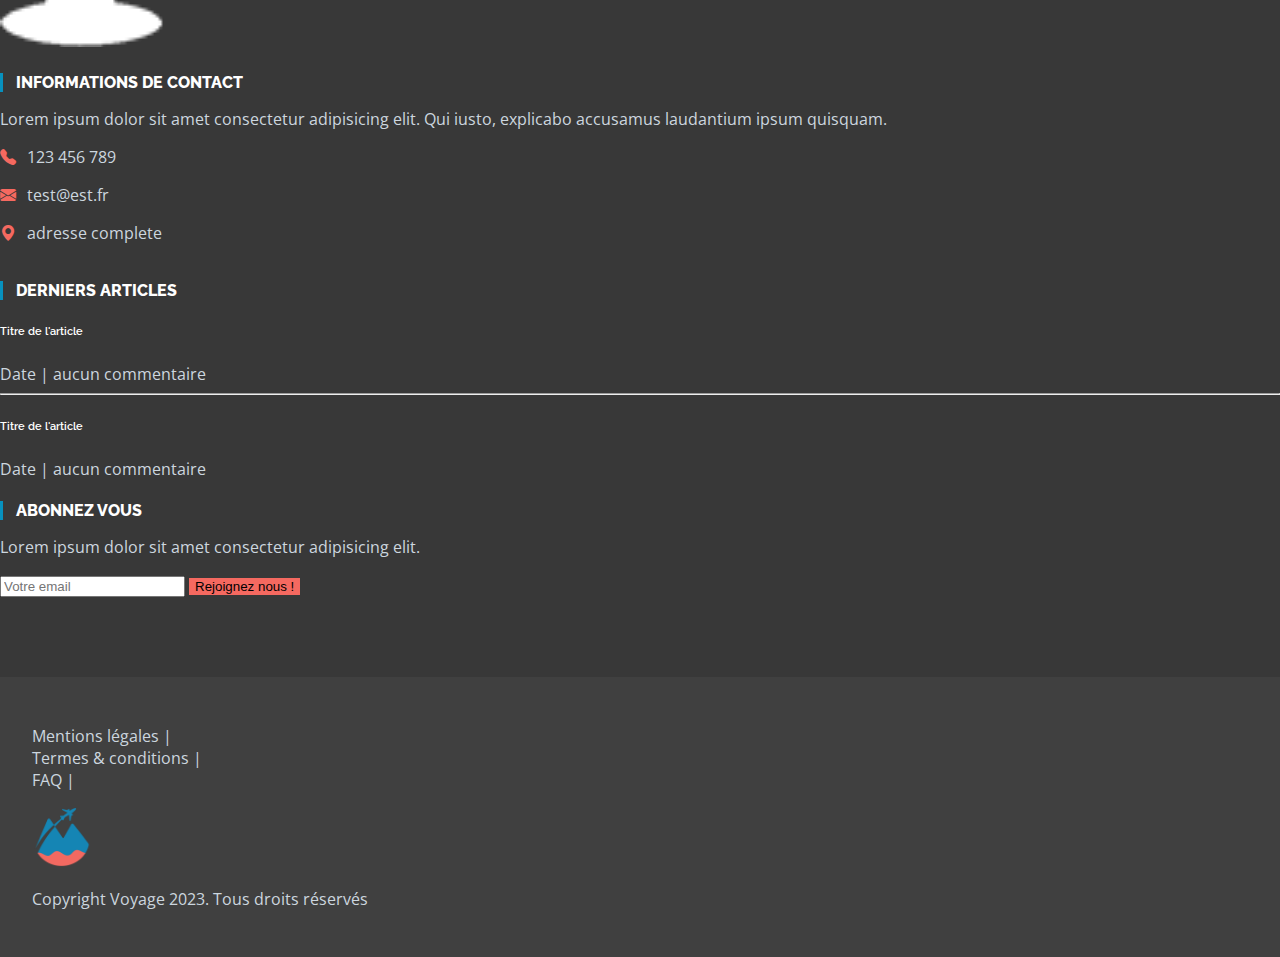
==== commit f4c2bbfc: "modif pages details" ====
--- a/details-voyage.html
+++ b/details-voyage.html
@@ -99,6 +99,9 @@
 
     <main class="container">
         <div class="row">
+            </div>
+    </main>
+
             <section class="col-lg-7 offset-lg-1" id="page-details">
                 <h2>Lorem ipsum Dolor</h2>
                 <img src="images/img27.jpg" alt="vom de la destination" class="img-fluid">
@@ -199,11 +202,47 @@
 
                     <input type="submit" class="btn btn-primary">
                 </form>
+                <div class="form-check">
+                    <input type="checkbox" id="assurance"
+                    value="assurance" name="assurance" checked
+                    class="form-check-input">
+                    <label for="assurance"
+                    class="form-check-label">assurance</label>
+                 </div>
+                 <input type="submit" class="btn btn-primary">
+
+                 <div id="infos commerciales">
+                    <h4>Titre</h4>
+                    <h5>lorem ipsum dolore</h5>
+                    <p>lorem</p>
+                    <ul class="list-group list-group-flush">
+                        <li class="list-group-item"><i class="bi bi-arrow-right-circle-fill"></i></li>
+                    </ul>
+                 </div>
 
                 
             </aside>
         </div>
     </main>
+    <section id="newsletter" class="overlay">
+        <div class="d-flex flex-column justify-content-center
+        text-white mx-auto news py-5">
+        <img src="images/img16.jpg"
+        <h4>Offres spéciales</h4>
+        <h5>remises exceptionnelles 20%</h5>
+        <p>Lorem ipsum dolor sit, amet consectetur adipisicing elit. 
+            Ut facilis ex deleniti error earum animi nostrum officia.</p>
+
+            <form action method="POST">
+                <input type="email" name="email" placeholder="entrez un email">
+                <input type="submit" class="btn btn-primary"<S'abonner maintenant>
+            
+            </form>
+            <p>Lorem ipsum dolor sit amet, consectetur adipisicing elit.
+                 Esse ducimus fugit veritatis iure unde illum dolorem illo, 
+                 maiores a corporis quidem, nobis doloribus eveniet odio, nisi dolorum tempora quas natus!</p>
+        </div>
+     </section>
 
 
 
--- a/css/style.css
+++ b/css/style.css
@@ -288,4 +288,12 @@
 #page-details .details ul{margin-top: 0;}
 #page-details .details li{font-size: 0.7em;
     color: #fff; font-weight: 600;padding: 1em 1em;}
-/* FIN DETAILS VOYAGES */+
+
+/* NEWSLETTER */
+#newsletter{
+    background: url(../images/img16.jpg) no-repeat 0 bottom #000
+    background-size: cover;
+
+}
+#newsletter .news{width:71%;margin:0 auto;position: relative;}
